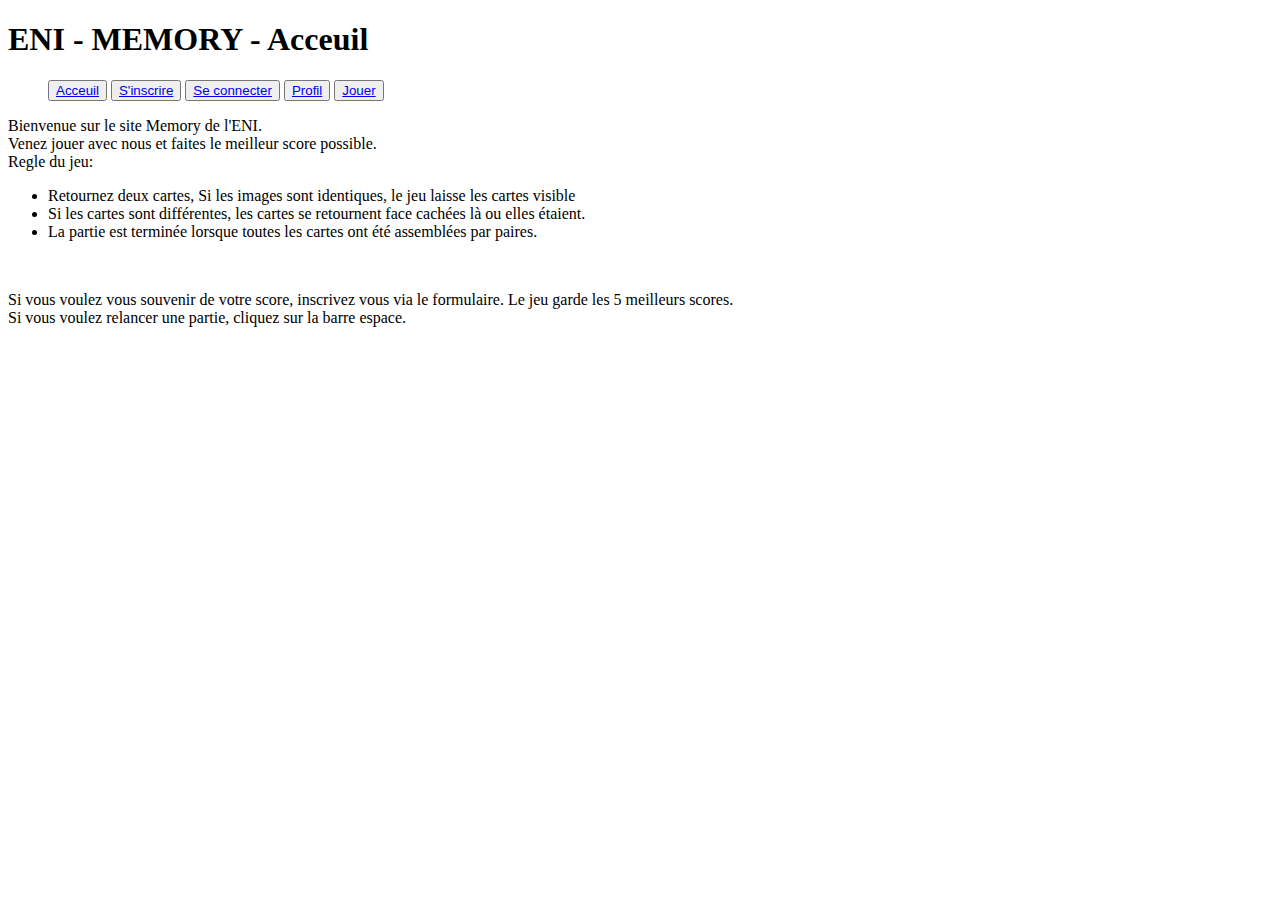
==== index.html @ 67ab7e82 "doc de base" ====
<!DOCTYPE html>
<html lang="fr">
  <head>
    <meta charset="UTF-8" />
    <meta name="viewport" content="width=device-width, initial-scale=1.0" />
    <title>Jeu momory ENI</title>
    <link rel="stylesheet" href="style.css"/>
    <script src="modules js/app.js" type="module"></script>
    <script type="module" src="modules js/save.js"></script>
  </head>
  <body>
    <header>
      <h1>ENI - MEMORY - Acceuil</h1>
    </header>
    <section>
      <nav>
        <ul>
          <button><a href="index.html">Acceuil</a></button>
          <button><a href="inscription.html">S'inscrire</a></button>
          <button><a href="connexion.html">Se connecter</a></button>
          <button><a href="profil.html">Profil</a></button>
          <button><a href="jeu.html">Jouer</a></button>
        
      </nav>
      <main>
        <section>
          Bienvenue sur le site Memory de l'ENI. <br />Venez jouer avec nous et
          faites le meilleur score possible. <br />Regle du jeu:
        </section>
        <div>
          
          <ul>
            <li>
              Retournez deux cartes, Si les images sont identiques, le jeu
              laisse les cartes visible
            </li>
            <li>
              Si les cartes sont différentes, les cartes se retournent face
              cachées là ou elles étaient.
            </li>
            <li>
              La partie est terminée lorsque toutes les cartes ont été
              assemblées par paires.
            </li>
          </ul>
        </div>
        <div>
            <img src="media/ressources1/memory-legume/memory_detail.png" alt="" />
        </div>
<div><p>Si vous voulez vous souvenir de votre score, inscrivez vous via le formulaire. Le jeu garde les 5 meilleurs scores. <br>Si vous voulez relancer une partie, cliquez sur la barre espace.</p></div>
      </main>
    </section>
  </body>
</html>
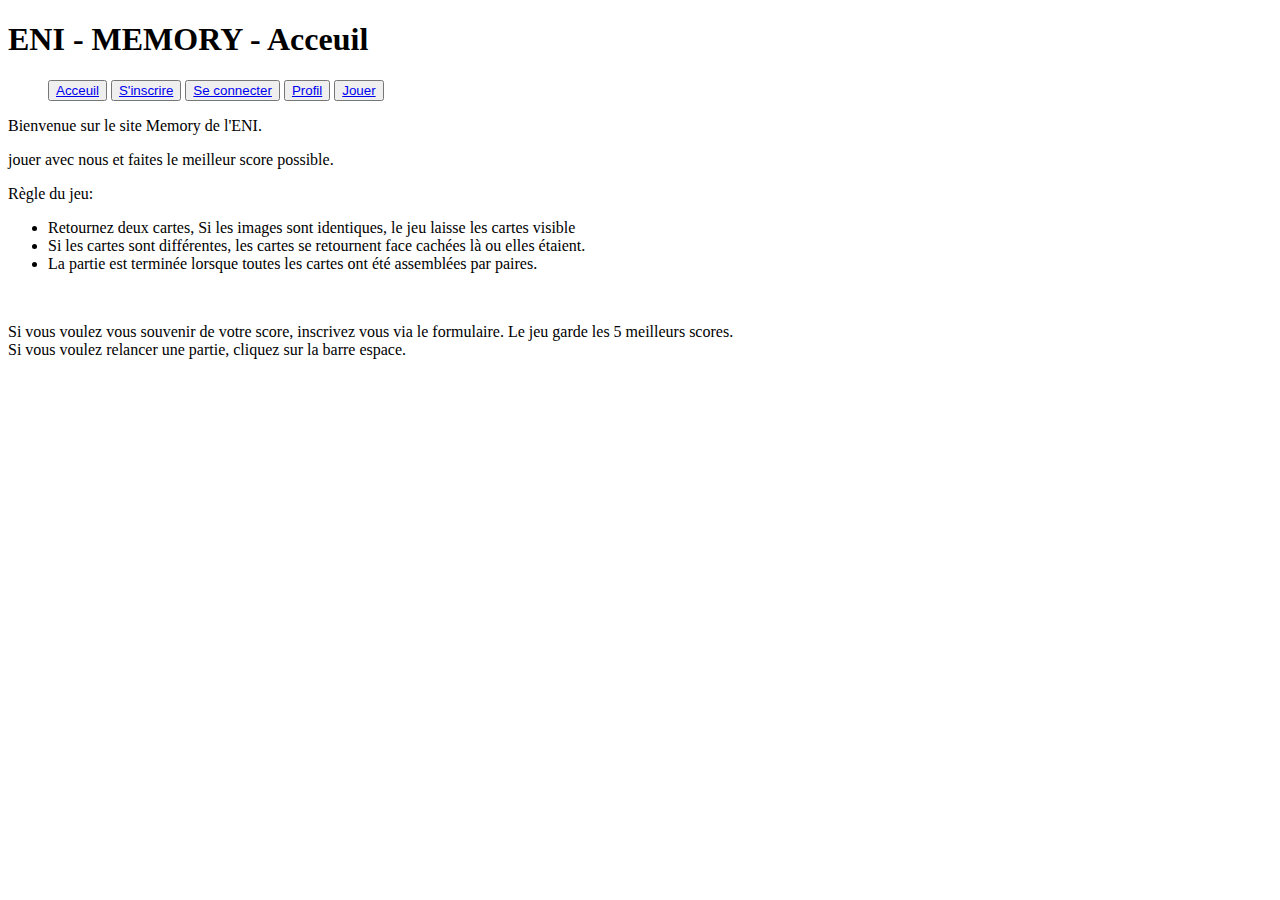
==== commit f1083177: "Add files via upload" ====
--- a/index.html
+++ b/index.html
@@ -3,7 +3,7 @@
   <head>
     <meta charset="UTF-8" />
     <meta name="viewport" content="width=device-width, initial-scale=1.0" />
-    <title>Jeu momory ENI</title>
+    <title>Jeu memory ENI</title>
     <link rel="stylesheet" href="style.css"/>
     <script src="modules js/app.js" type="module"></script>
     <script type="module" src="modules js/save.js"></script>
@@ -24,23 +24,18 @@
       </nav>
       <main>
         <section>
-          Bienvenue sur le site Memory de l'ENI. <br />Venez jouer avec nous et
-          faites le meilleur score possible. <br />Regle du jeu:
+          <p>Bienvenue sur le site Memory de l'ENI. </p>
+          <p>jouer avec nous et
+          faites le meilleur score possible.</p> 
+          <p>Règle du jeu:</p>
         </section>
         <div>
-          
           <ul>
-            <li>
-              Retournez deux cartes, Si les images sont identiques, le jeu
-              laisse les cartes visible
+            <li>Retournez deux cartes, Si les images sont identiques, le jeu laisse les cartes visible
             </li>
-            <li>
-              Si les cartes sont différentes, les cartes se retournent face
-              cachées là ou elles étaient.
+            <li>Si les cartes sont différentes, les cartes se retournent face cachées là ou elles étaient.
             </li>
-            <li>
-              La partie est terminée lorsque toutes les cartes ont été
-              assemblées par paires.
+            <li>La partie est terminée lorsque toutes les cartes ont été assemblées par paires.
             </li>
           </ul>
         </div>
